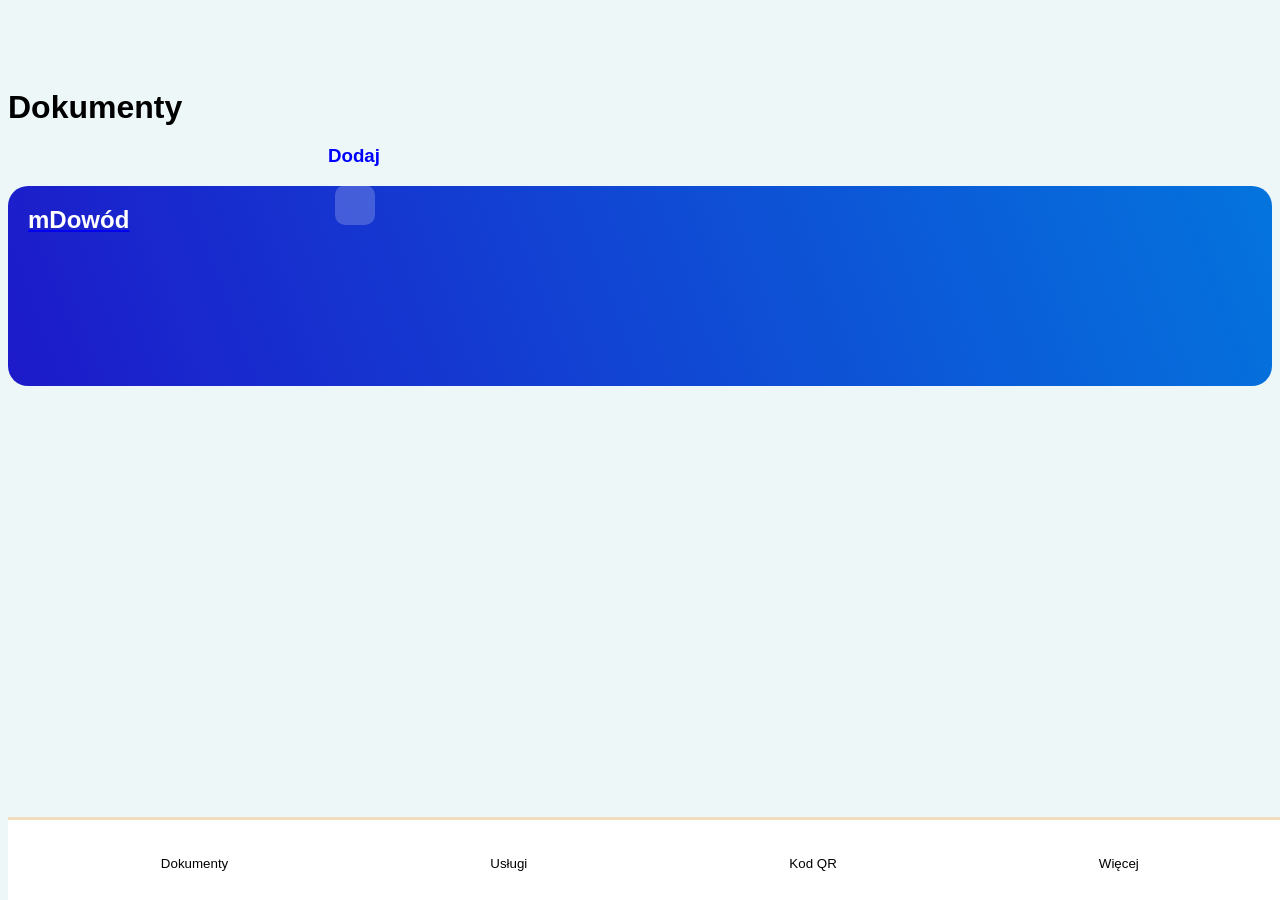
==== menu/menu.html @ 30079e92 "Add files via upload" ====
<!DOCTYPE html>
<html lang="en">
<head>
    <meta charset="UTF-8">
    <meta name="viewport" content="width=device-width, initial-scale=1.0">
    <title>Document</title>
    <link rel="stylesheet" href="../style/style.css">
    <style>
        body{
            background-color:rgb(237, 247, 247);
        }
        img{
            height: 35px;

        }
        h1{
            margin: 0px;
            
            font-family:"Arial Black", "Impact","Tahoma",sans-serif;
            font-weight:900;
            
        }
        img{
            margin: 0px;
        }
        h3{
            margin-left: 320px;
            color: blue;
        }
        #dw{
            height: 200px;
            background:linear-gradient(70deg,rgb(29, 26, 202), rgb(4, 116, 221));
            border-radius: 20px;
            display: grid;
            grid-template-columns: 100px, 100px;
            grid-template-rows: 100px ,100px
        }
        #dw img{
            margin-left: 330px;
            grid-row:1/2;
            grid-column: 1/1;
            margin-top: 20px;
            opacity: 70%;
            

        }
        #white{
            position: absolute;
            top: 185px;
            left: 335px;
            background-color: rgb(255, 255, 255);
            width: 40px;
            height:40px;
            opacity: 20%;
            border-radius: 10px;
            
        }
        h2{
                color: white;
                margin-left: 20px;
                margin-top: 20px;
                grid-row: 1/2;
                grid-column: 1/1;
            
                
                
        }
        footer{
            background-color: white;
            position: fixed;
            bottom: 0;
            width: 100%;
            height: 80px;
            border-top:3px solid rgb(241, 220, 188);
            
            
            
            
        }
        menu{
            display: flex;
            justify-content: space-around;
            list-style-type: none;
            padding: 20px;
        }
        li{
            font-size: smaller;
        }
        
    </style>
</head>
<body>
    <div>
    <header>
        <img src="godlo.jpeg" alt="">
    </header>
    <main>
        <h1>
            <strong>Dokumenty</strong>
        </h1>
        <h3>
            Dodaj
        </h3>
        <a href="doc/ms.html">
        <div id="dw">
            <div id="white"></div>
            <img src="white-godlo.png" alt="">
            
            <h2>
                mDowód
            </h2>
            
        </div>
        </a>
    </main>
    <footer>
        <menu>
            <li>
                <img src="" alt="">
                Dokumenty
            </li>
            <li>
                <img src="" alt="">
                Usługi
            </li>
            <li>
                <img src="" alt=""> 
                Kod QR
            </li>
            <li>
                <img src="" alt="">
                Więcej
            </li>
        </menu>
    </footer>
</div>

</body>
</html>
---- style/style.css ----
*{
            font-family: Arial, Helvetica, sans-serif;
        }
        body{
            background-color: rgb(238, 246, 253);
        }
        h1{
            margin: 0;
            font-weight:900;
            margin-bottom: 2.5%;
        }
        p{
        margin:0;
        color: rgb(71, 71, 71);
        }
        main{
            margin-top: 5%;
            height: 30px
        }
        input{
           
            margin-left: 2%;
            border-radius: 10px; 
            text-align: center;
            font-size: x-large;
            width: 4%;
            height: 14%;
            padding-bottom: 2.5%;
            padding-top: 2.5%;
        }
        input:active{
            border-color: blue;
        }
        #a{
            color: rgb(0, 60, 255);
            margin-top: 5%;
            font-size: smaller;
            font-weight: bolder;
        }
        img{
            border-radius: 20%;
            margin-bottom: 5%;
        }
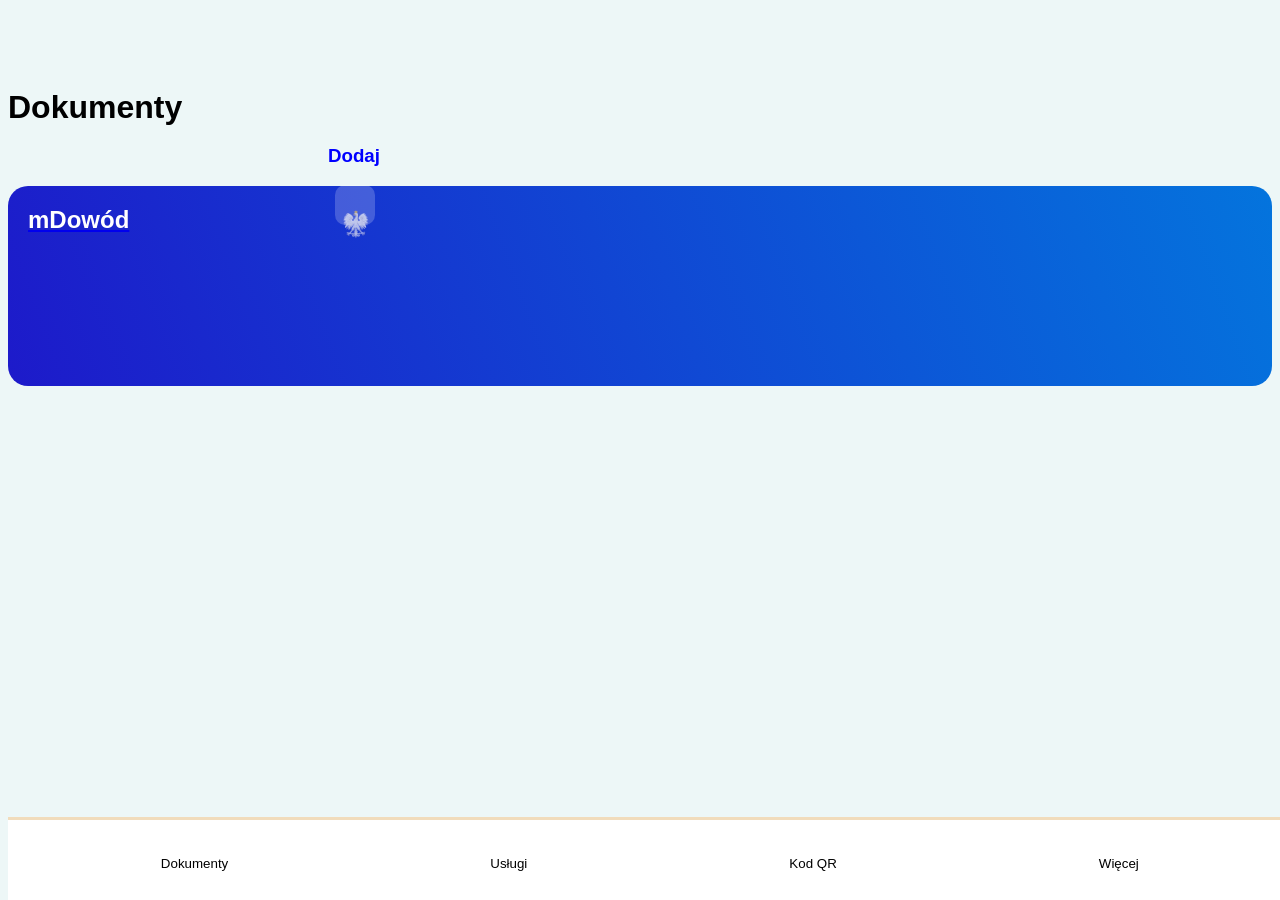
==== commit 55f4c5b4: "Update menu.html" ====
--- a/menu/menu.html
+++ b/menu/menu.html
@@ -104,7 +104,7 @@
         <a href="doc/ms.html">
         <div id="dw">
             <div id="white"></div>
-            <img src="white-godlo.png" alt="">
+            <img src="../img/white-godlo.png" alt="">
             
             <h2>
                 mDowód
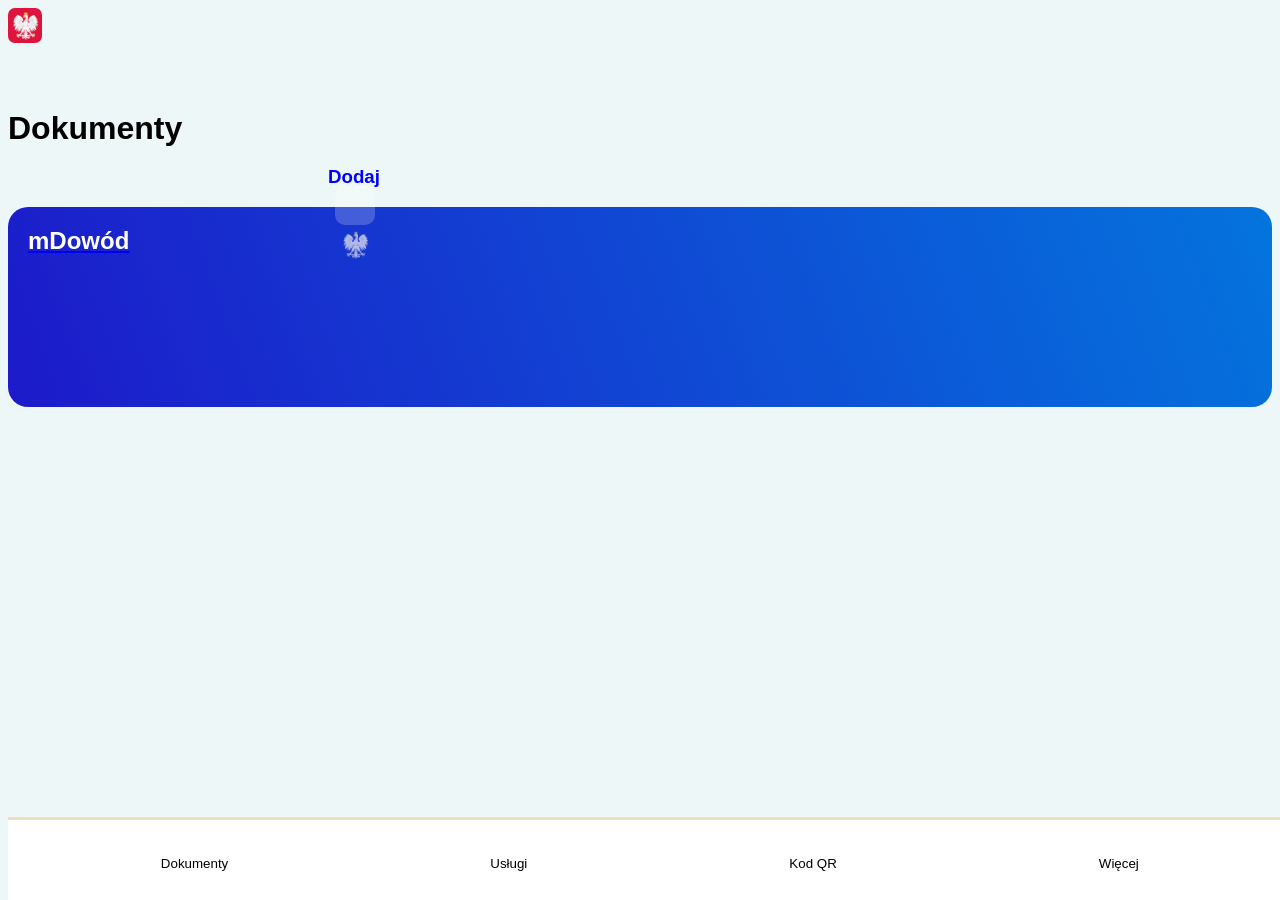
==== commit 7731921d: "Update menu.html" ====
--- a/menu/menu.html
+++ b/menu/menu.html
@@ -92,7 +92,7 @@
 <body>
     <div>
     <header>
-        <img src="godlo.jpeg" alt="">
+        <img src="../img/godlo.jpeg" alt="">
     </header>
     <main>
         <h1>
